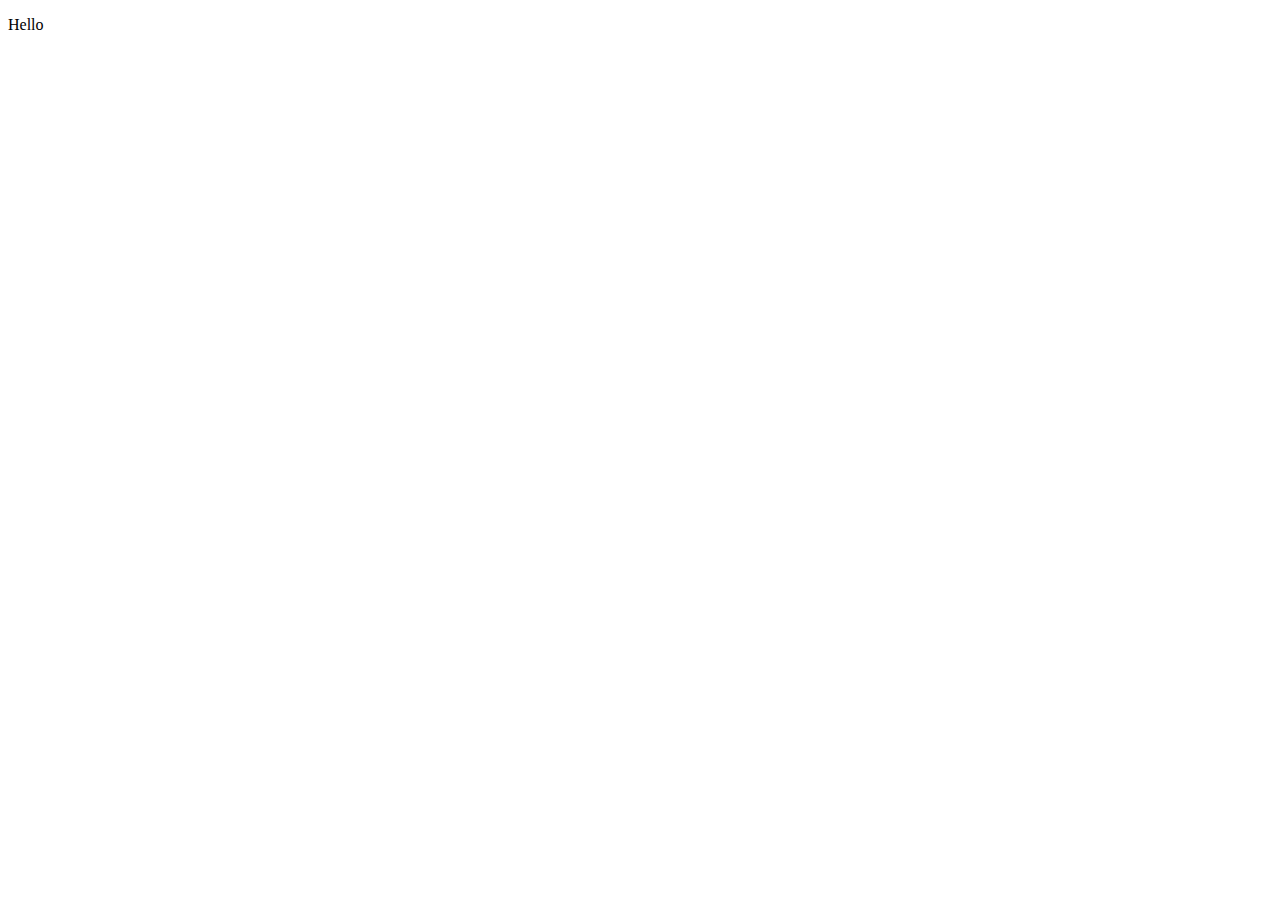
==== index.html @ 451a85f9 "221123 hello" ====
<!DOCTYPE html>
<html lang="en">
<head>
  <meta charset="UTF-8">
  <meta http-equiv="X-UA-Compatible" content="IE=edge">
  <meta name="viewport" content="width=device-width, initial-scale=1.0">
  <title>Hello</title>
</head>
<body>
  <p>Hello</p>
</body>
</html>
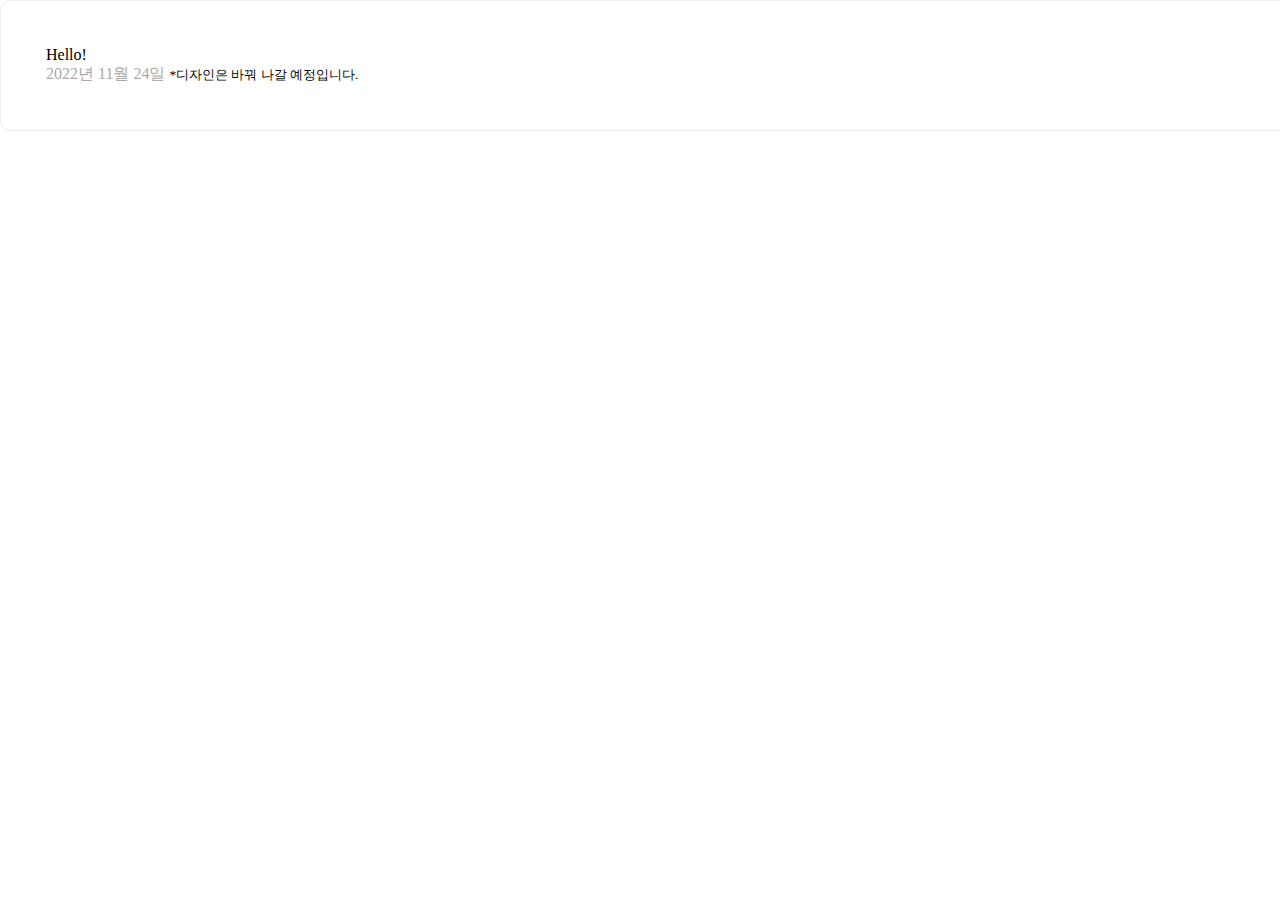
==== commit c21ccf8e: "2022년 11월 24일 내용" ====
--- a/index.html
+++ b/index.html
@@ -1,12 +1,17 @@
 <!DOCTYPE html>
 <html lang="en">
-<head>
-  <meta charset="UTF-8">
-  <meta http-equiv="X-UA-Compatible" content="IE=edge">
-  <meta name="viewport" content="width=device-width, initial-scale=1.0">
-  <title>Hello</title>
-</head>
-<body>
-  <p>Hello</p>
-</body>
-</html>+  <head>
+    <meta charset="UTF-8" />
+    <meta http-equiv="X-UA-Compatible" content="IE=edge" />
+    <meta name="viewport" content="width=device-width, initial-scale=1.0" />
+    <title>Hello</title>
+    <link rel="stylesheet" href="css/style.css" />
+  </head>
+  <body>
+    <div class="container">
+      <p>Hello!</p>
+      <a href="/20221124/index.html">2022년 11월 24일</a>
+      <small>*디자인은 바꿔 나갈 예정입니다.</small>
+    </div>
+  </body>
+</html>
--- a/css/style.css
+++ b/css/style.css
@@ -0,0 +1,23 @@
+@charset "utf-8";
+* {
+  margin: 0;
+  padding: 0;
+}
+ul,
+ol,
+li {
+  list-style: none;
+  padding: 0;
+  margin: 0;
+}
+a {
+  text-decoration: none;
+  color: #aaa;
+}
+.container {
+  width: 100%;
+  max-width: 1600px;
+  border-radius: 10px;
+  border: 1px solid #eee;
+  padding: 45px;
+}
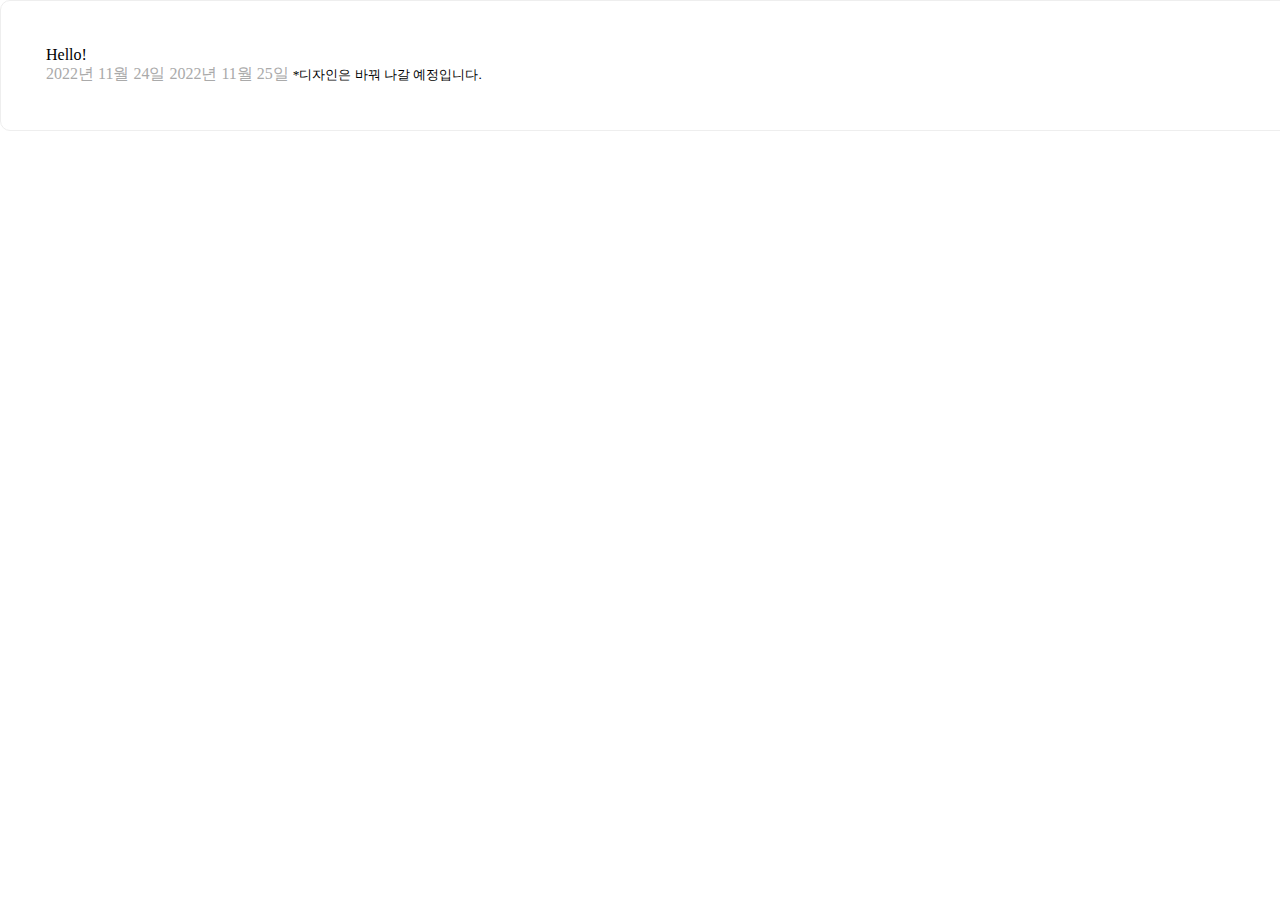
==== commit 44b5ad1f: "221125 오전 수업(오후에는 관공서 작업)" ====
--- a/index.html
+++ b/index.html
@@ -11,6 +11,7 @@
     <div class="container">
       <p>Hello!</p>
       <a href="/20221124/index.html">2022년 11월 24일</a>
+      <a href="/20221125/index.html">2022년 11월 25일</a>
       <small>*디자인은 바꿔 나갈 예정입니다.</small>
     </div>
   </body>
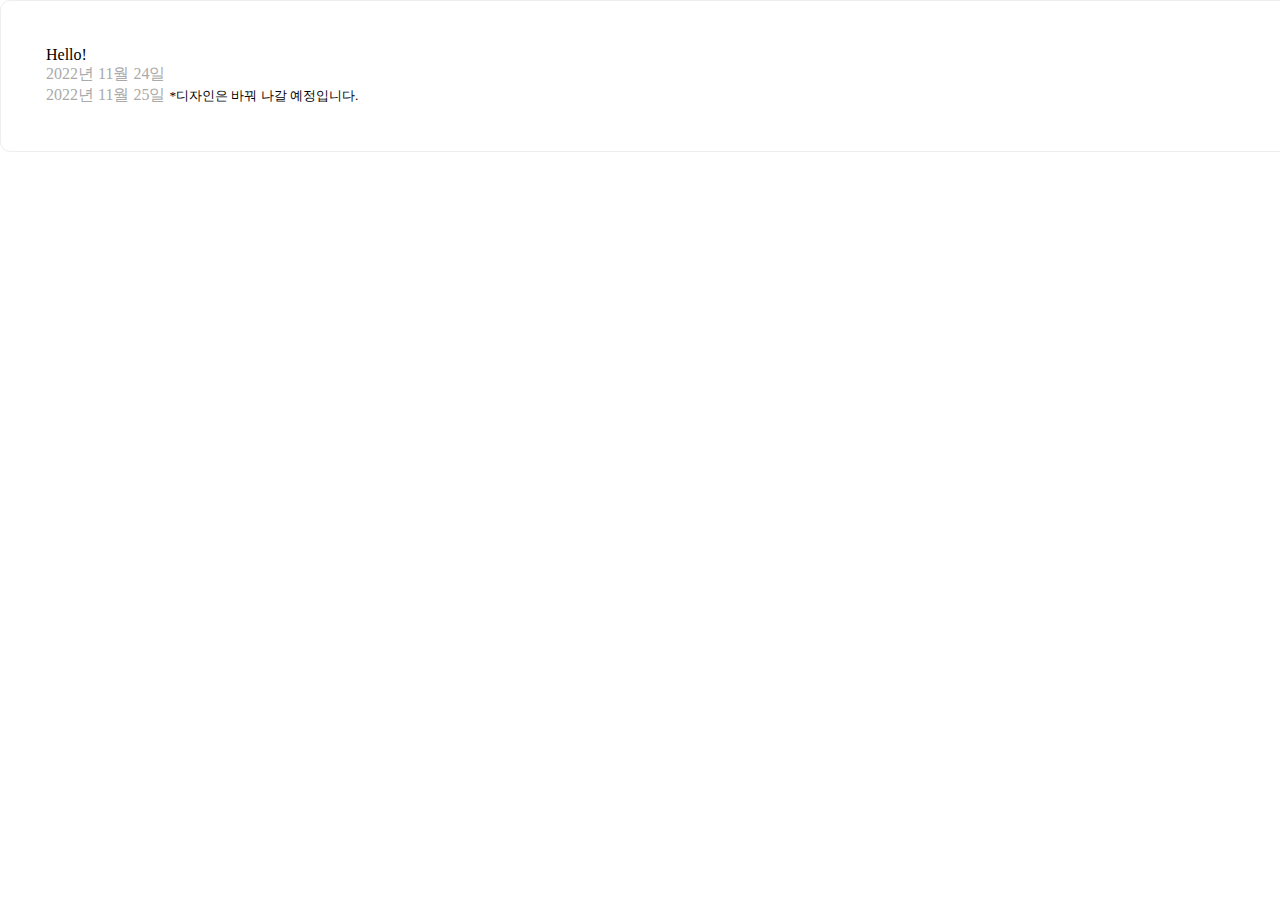
==== commit b8f00a9d: "221125 내용" ====
--- a/index.html
+++ b/index.html
@@ -10,8 +10,8 @@
   <body>
     <div class="container">
       <p>Hello!</p>
-      <a href="/20221124/index.html">2022년 11월 24일</a>
-      <a href="/20221125/index.html">2022년 11월 25일</a>
+      <a href="./20221124/index.html">2022년 11월 24일</a><br />
+      <a href="./20221125/index.html">2022년 11월 25일</a>
       <small>*디자인은 바꿔 나갈 예정입니다.</small>
     </div>
   </body>
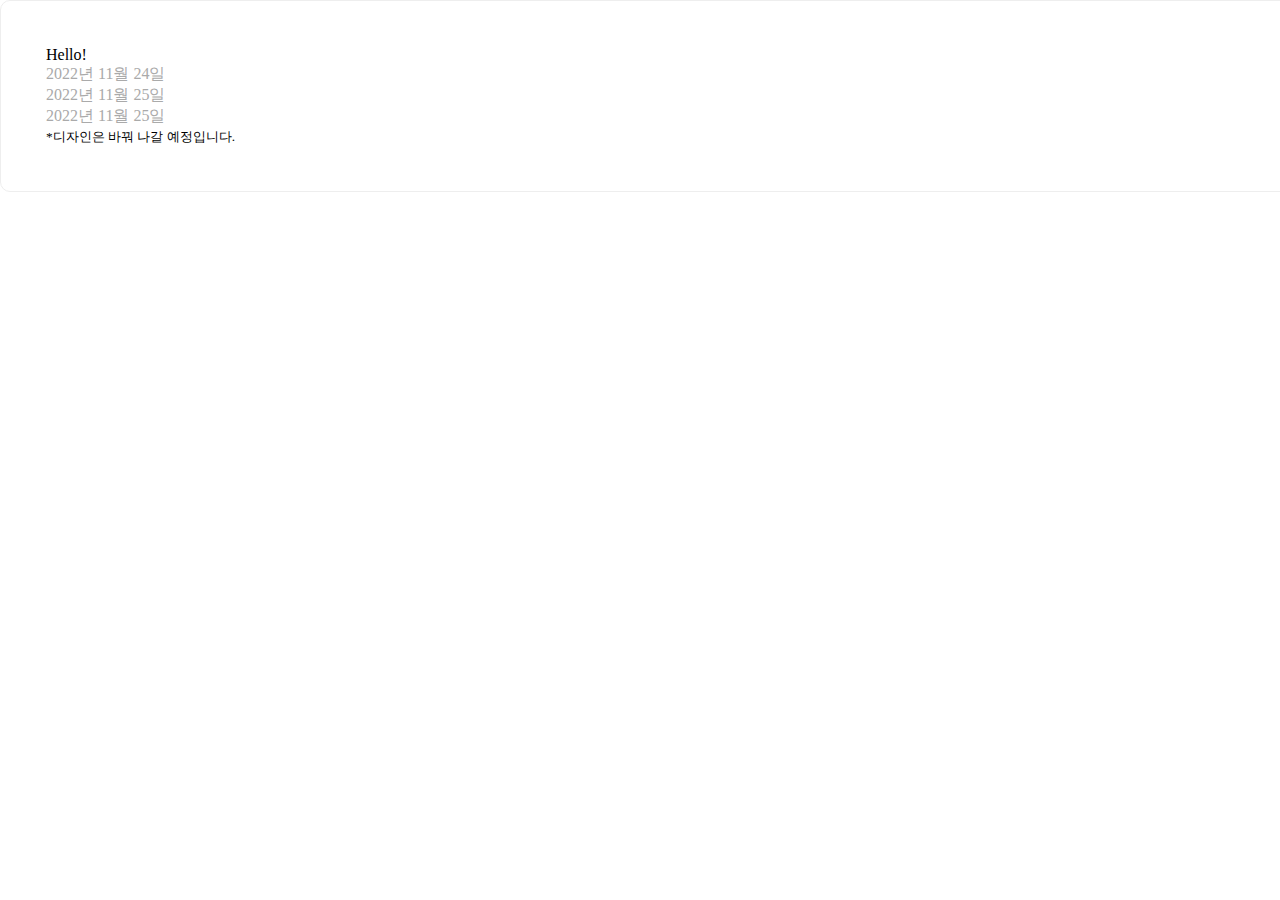
==== commit 897c67bd: "221127 과제" ====
--- a/index.html
+++ b/index.html
@@ -11,7 +11,9 @@
     <div class="container">
       <p>Hello!</p>
       <a href="./20221124/index.html">2022년 11월 24일</a><br />
-      <a href="./20221125/index.html">2022년 11월 25일</a>
+      <a href="./20221125/index.html">2022년 11월 25일</a><br />
+      <a href="./Homework/Week 2/index_week2.html">2022년 11월 25일</a><br />
+
       <small>*디자인은 바꿔 나갈 예정입니다.</small>
     </div>
   </body>
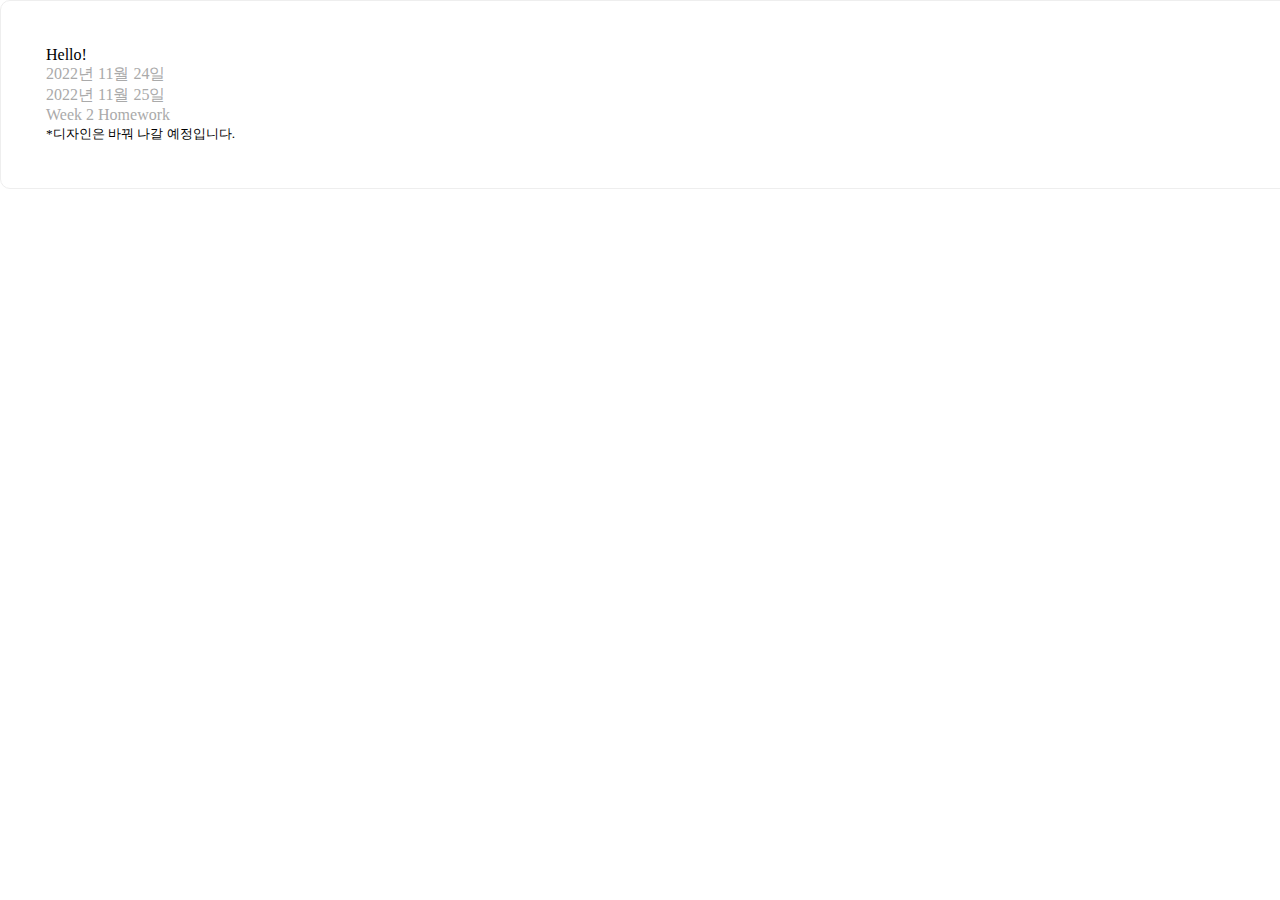
==== commit 69392892: "221127 인덱스 수정" ====
--- a/index.html
+++ b/index.html
@@ -12,7 +12,7 @@
       <p>Hello!</p>
       <a href="./20221124/index.html">2022년 11월 24일</a><br />
       <a href="./20221125/index.html">2022년 11월 25일</a><br />
-      <a href="./Homework/Week 2/index_week2.html">2022년 11월 25일</a><br />
+      <a href="./Homework/Week 2/index_week2.html">Week 2 Homework</a><br />
 
       <small>*디자인은 바꿔 나갈 예정입니다.</small>
     </div>
